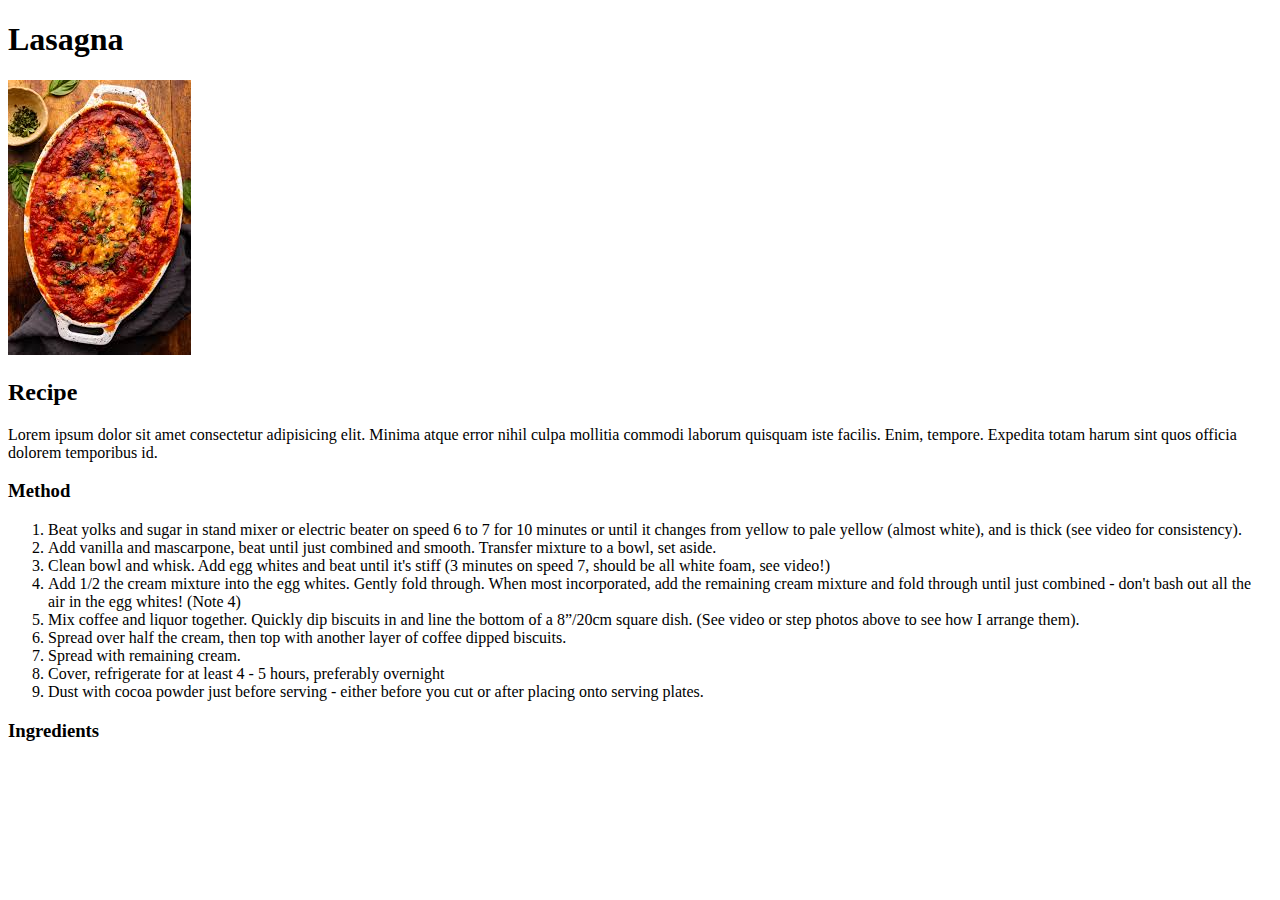
==== recipes/lasagna.html @ e152c566 "Setup homepage and child recipe pages. Added content to recipe pages." ====
<!DOCTYPE html>
<html lang="en">

<head>
    <meta charset="UTF-8">
    <meta name="viewport" content="width=device-width, initial-scale=1.0">
    <title>Lasagna</title>
</head>

<body>
    <h1>Lasagna</h1>

    <img src="../images/lasagna.jpeg" alt="a picture of lasgna">
    <h2>Recipe</h2>
    <p>Lorem ipsum dolor sit amet consectetur adipisicing elit. Minima atque error nihil culpa mollitia commodi laborum
        quisquam iste facilis. Enim, tempore. Expedita totam harum sint quos officia dolorem temporibus id.</p>
    <h3>Method</h3>

    <p>
    <ol>
        <li>Beat yolks and sugar in stand mixer or electric beater on speed 6 to 7 for 10 minutes or until it changes
            from yellow to pale yellow (almost white), and is thick (see video for consistency).</li>
        <li>Add vanilla and mascarpone, beat until just combined and smooth. Transfer mixture to a bowl, set aside.</li>
        <li>Clean bowl and whisk. Add egg whites and beat until it's stiff (3 minutes on speed 7, should be all white
            foam, see video!)</li>
        <li>Add 1/2 the cream mixture into the egg whites. Gently fold through. When most incorporated, add the
            remaining cream mixture and fold through until just combined - don't bash out all the air in the egg whites!
            (Note 4)
        </li>
        <li>Mix coffee and liquor together. Quickly dip biscuits in and line the bottom of a 8”/20cm square dish. (See
            video or step photos above to see how I arrange them).</li>
        <li>Spread over half the cream, then top with another layer of coffee dipped biscuits.
        </li>
        <li>Spread with remaining cream.
        </li>
        <li>Cover, refrigerate for at least 4 - 5 hours, preferably overnight
        </li>
        <li>Dust with cocoa powder just before serving - either before you cut or after placing onto serving plates.
        </li>
    </ol>
    </p>

    <h3>Ingredients</h3>
    <p>
    <ul></ul>
    </p>
</body>

</html>
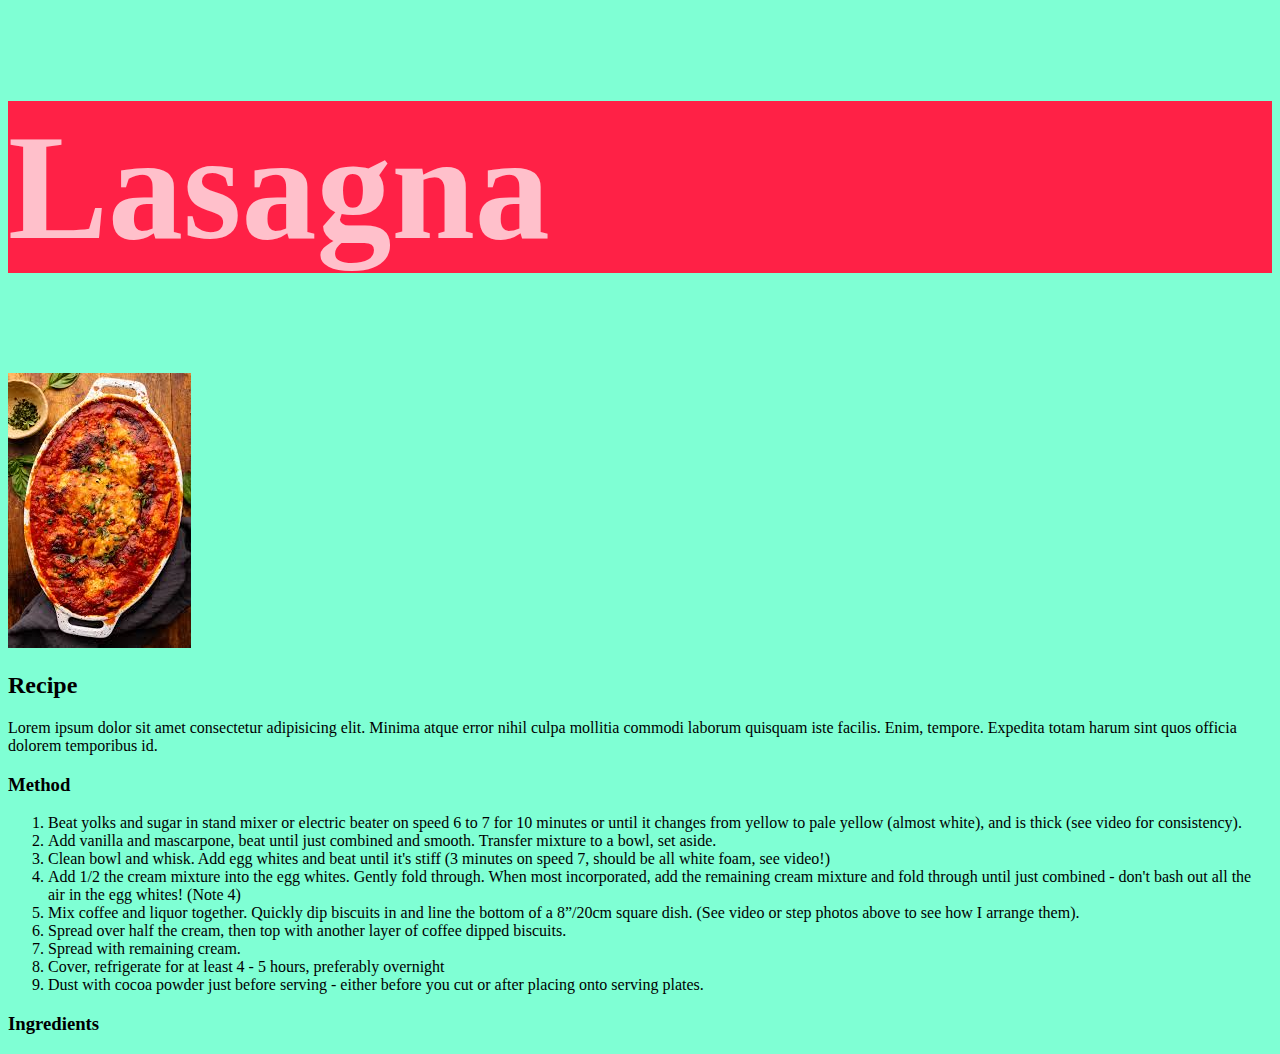
==== commit 424fb448: "added style.css to add styling" ====
--- a/recipes/lasagna.html
+++ b/recipes/lasagna.html
@@ -4,6 +4,7 @@
 <head>
     <meta charset="UTF-8">
     <meta name="viewport" content="width=device-width, initial-scale=1.0">
+    <link rel="stylesheet" href="../style.css">
     <title>Lasagna</title>
 </head>
 
--- a/style.css
+++ b/style.css
@@ -0,0 +1,18 @@
+h1 {
+    font-size: 150px;
+    color: pink;
+    background-color: rgb(255, 33, 70);
+}
+
+.link {
+    font-size: 50px;
+    color: aqua;
+    background-color: rgb(0, 132, 255);
+    display: block;
+    margin-top: 50px;
+    text-align: center;
+}
+
+* {
+    background-color: aquamarine;
+}